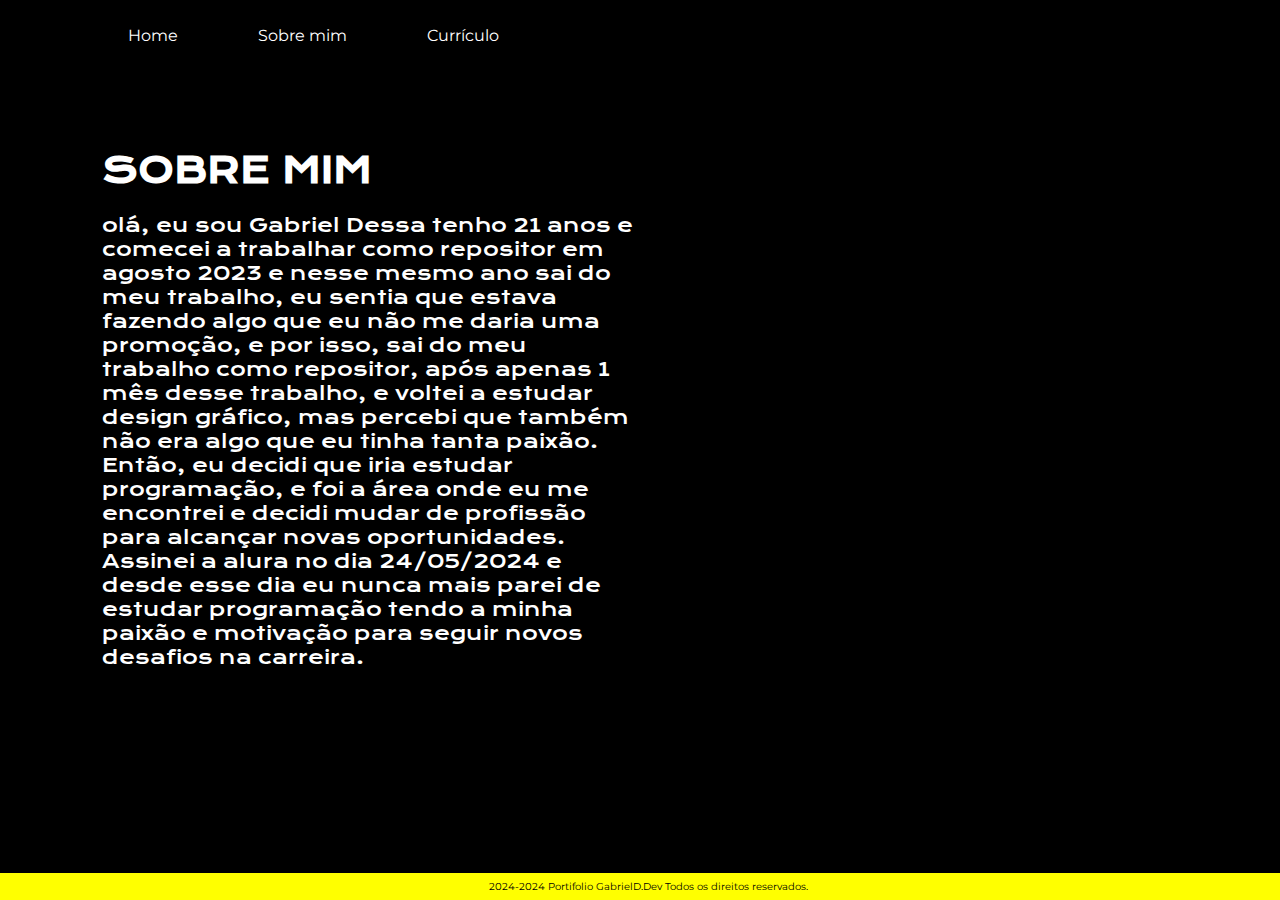
==== about.html @ eb26ad5d "primeiro commit" ====
<!DOCTYPE html>
<html lang="pt-br">
<head>
    <meta charset="UTF-8">
    <meta name="viewport" content="width=device-width, initial-scale=1.0">
    <title>Sobre mim</title>
    <link rel="stylesheet" href="Styles/style.css">
</head>
<body>
    <header class="cabecalho">
        <nav class="cabecalho__link___menu">
            <a class="cabecalho__link" href="index.html">Home</a>
            <a class="cabecalho__link" href="about.html">Sobre mim</a>
            <a class="cabecalho__link" href="Resume.html">Currículo</a>
        </nav> 
    </header>
    <main class="apresentacao">
        <section class= apresentacao_conteudo >
            <h1 class="apresentacao_conteudo__titulo"> SOBRE MIM </h1>
            <p class="apresentacao_conteudo__paragrafo">olá, eu sou Gabriel Dessa tenho 21 anos e comecei a trabalhar como repositor em agosto 2023 e nesse mesmo ano sai do meu trabalho, eu sentia que estava fazendo algo que eu não me daria uma promoção, e por isso, sai do meu trabalho como repositor, após apenas 1 mês desse trabalho, e voltei a estudar design gráfico, mas percebi que também não era algo que eu tinha tanta paixão. Então, eu decidi que iria estudar programação, e foi a área onde eu me encontrei e decidi mudar de profissão para alcançar novas oportunidades. Assinei a alura no dia 24/05/2024 e desde esse dia eu nunca mais parei de estudar programação tendo a minha paixão e motivação para seguir novos desafios na carreira.
            </p>
        </section>
    </main>
    </p></p>
    <footer class="rodape">
        <p>2024-2024 Portifolio GabrielD.Dev Todos os direitos reservados.</p>  
    </footer>
  
</body>

</html>
---- Styles/style.css ----
@import url('https://fonts.googleapis.com/css2?family=Krona+One&family=Montserrat:ital,wght@0,100..900;1,100..900&display=swap');

:root {

--cor--primaria : #000000; 
--cor--secundaria : #ffff00;
--cor--terciaria : #ffffff;
--cor--hover : #3D3048;

--Fonte--primaria: "Montserrat", sans-serif ;
--Fonte--secundaria: "Krona One", sans-serif;

}

* { padding: 0;
    margin: 0; 
    
}

body{ 
    background-color:var(--cor--primaria);
    color: var(--cor--terciaria);
    box-sizing: border-box;

}

.cabecalho__link___menu {
    display: flex;
    gap: 80px;
}

.cabecalho { 
    background-color: var(--cor--primaria);
    padding: 2% 0% 0% 10%;

}

.cabecalho__link{
text-decoration: none;
font-family: var(--Fonte--primaria) ;
font-weight: 600px ;
color: var(--cor--terciaria);

}

.apresentacao {
    display: flex;
    align-items: center;
    justify-content: space-between;
    padding: 8% 8%;
    gap: 82px;

}

.apresentacao_conteudo {
    width: 50%;
    display: flex;
    flex-direction: column; 
    gap: 20px; 
}

.apresentacao_conteudo__titulo {
    font-size: 2.25rem; 
    font-family: var(--Fonte--secundaria)
}

.destaque {
    color: var(--cor--secundaria);
}

.apresentacao_conteudo__paragrafo {
    font-size: 1.2rem;
    font-family: var(--Fonte--secundaria)
}
.apresentacao__links {
    display: flex;
    flex-direction: column;
    justify-content: space-between;
    align-items: center;
    gap: 32px;

}

.apresentacao__links___subtitulo {
    font-family: var(--Fonte--secundaria);
    font-size: 0.9rem;
}

.apresentacao_links__botão {
    display: flex;
    justify-content: center;
    gap: 16px;
    border: 2px solid var(--cor--secundaria);
    width: 50%;
    text-align: center;
    border-radius: 8px;
    font-size: 1.5rem;
    font-weight: 600;
    padding: 21.5px 0;
    text-decoration: none;
    color: var(--cor--terciaria);
    font-family: var(--Fonte--primaria)
    
}
.secao__1 {
width: 110% ; 
display: flex;
flex-direction: column;
align-content: flex-start;
border-radius: 10px;

}

.apresentacao_links__botão:hover {
    background-color: var(--cor--hover);
}

.rodape {
    color: var(--cor--primaria);
    background-color: var(--cor--secundaria);
    padding: 8px;
    text-align: center;
    font-family: var(--Fonte--primaria);
    font-size: 0.6rem;
    position: fixed;
    bottom: 0;
    width: 100%;
}

@media (max-width: 1200px ) {
  
    .cabecalho__link___menu {
        justify-content: center;
     }

    .cabecalho {
        padding: 6%;
        
    }
  
    .apresentacao {
        flex-direction: column-reverse;
        padding: 5%;
    }

    .apresentacao_conteudo {
        width: auto;

    }
  


}
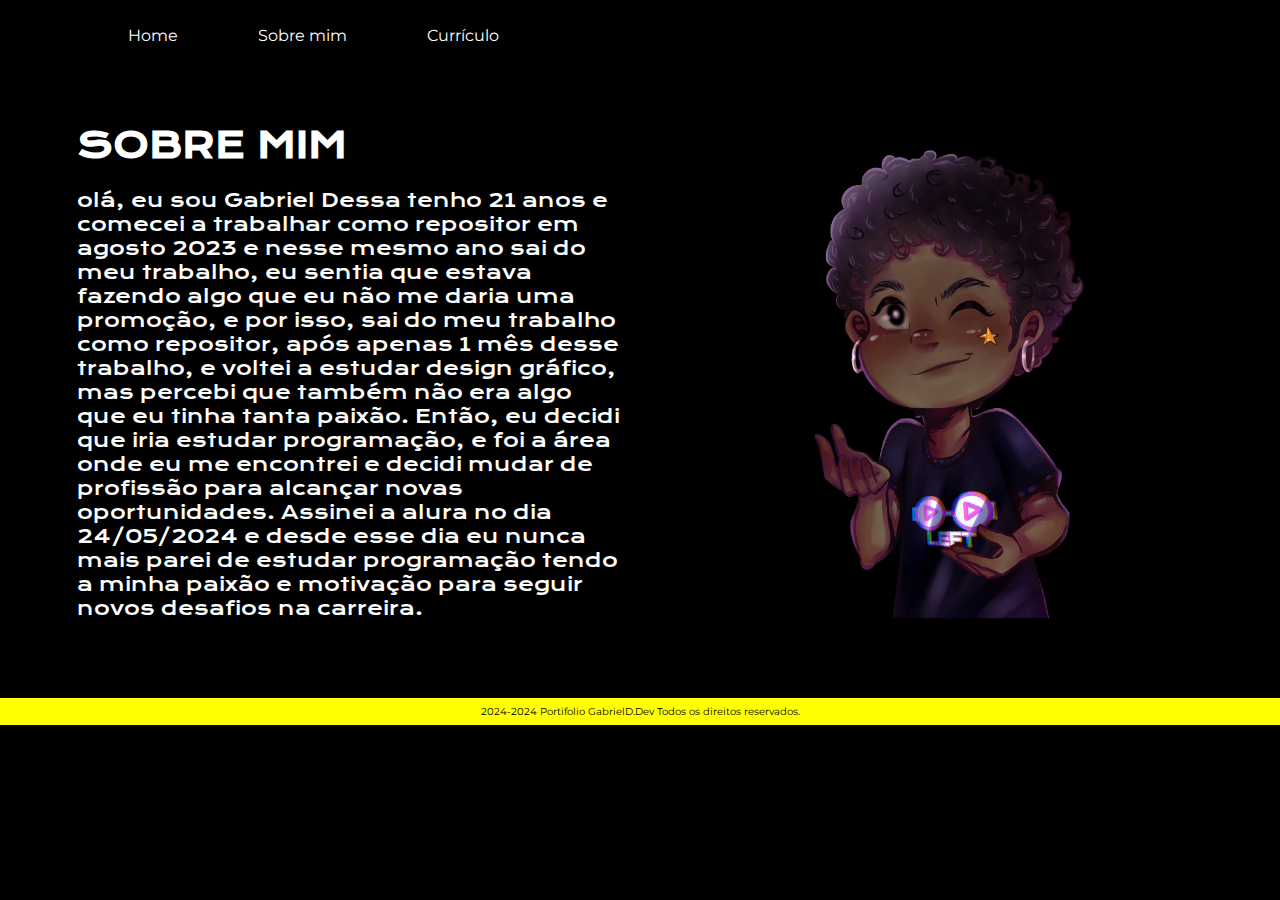
==== commit 39c9830b: "Add Image" ====
--- a/about.html
+++ b/about.html
@@ -20,8 +20,11 @@
             <p class="apresentacao_conteudo__paragrafo">olá, eu sou Gabriel Dessa tenho 21 anos e comecei a trabalhar como repositor em agosto 2023 e nesse mesmo ano sai do meu trabalho, eu sentia que estava fazendo algo que eu não me daria uma promoção, e por isso, sai do meu trabalho como repositor, após apenas 1 mês desse trabalho, e voltei a estudar design gráfico, mas percebi que também não era algo que eu tinha tanta paixão. Então, eu decidi que iria estudar programação, e foi a área onde eu me encontrei e decidi mudar de profissão para alcançar novas oportunidades. Assinei a alura no dia 24/05/2024 e desde esse dia eu nunca mais parei de estudar programação tendo a minha paixão e motivação para seguir novos desafios na carreira.
             </p>
         </section>
+        <section>
+            <img class="secao__1" src="./Assets-aula2-curso3-html-e-css-main/assets/1/Left_Piscadinha.png" alt="pessoa programando" />
+          </section>
     </main>
-    </p></p>
+   
     <footer class="rodape">
         <p>2024-2024 Portifolio GabrielD.Dev Todos os direitos reservados.</p>  
     </footer>
--- a/Styles/style.css
+++ b/Styles/style.css
@@ -47,7 +47,7 @@
     display: flex;
     align-items: center;
     justify-content: space-between;
-    padding: 8% 8%;
+    padding: 6% 6%;
     gap: 82px;
 
 }
@@ -102,14 +102,17 @@
     font-family: var(--Fonte--primaria)
     
 }
+
+
+
 .secao__1 {
-width: 110% ; 
+width: 500px ; 
 display: flex;
-flex-direction: column;
-align-content: flex-start;
-border-radius: 10px;
+justify-content: space-between;
+align-items: center;
+}
 
-}
+
 
 .apresentacao_links__botão:hover {
     background-color: var(--cor--hover);
@@ -122,9 +125,8 @@
     text-align: center;
     font-family: var(--Fonte--primaria);
     font-size: 0.6rem;
-    position: fixed;
-    bottom: 0;
-    width: 100%;
+    
+   
 }
 
 @media (max-width: 1200px ) {
